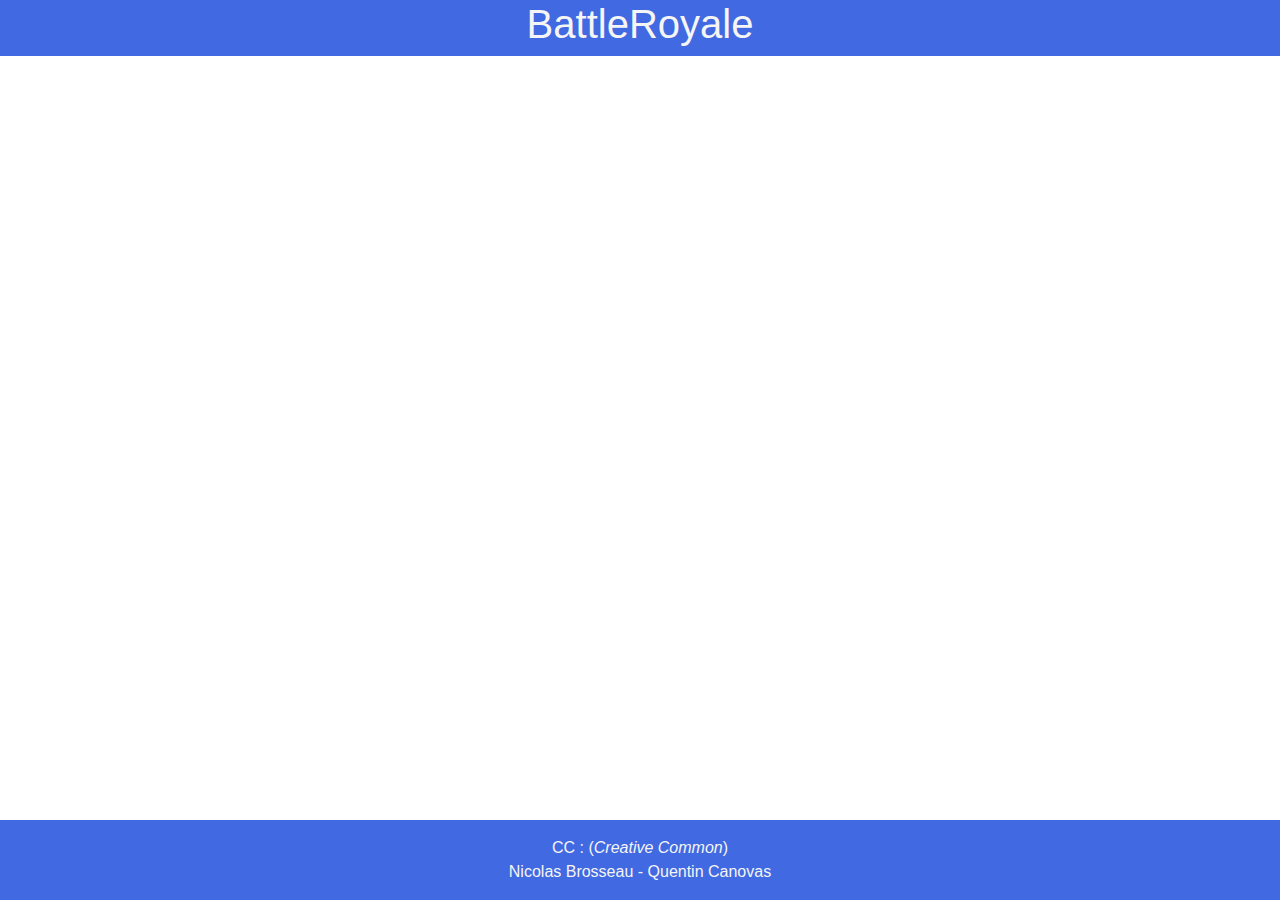
==== index.html @ fa89d624 "ajout images et page d accueil" ====
<!DOCTYPE html>


<head>
<title>Player versus Solitaire</title>
<meta http-equiv="Content-Type" content="text/html;charset=UTF-8">
<link rel="stylesheet" href="https://stackpath.bootstrapcdn.com/bootstrap/4.4.1/css/bootstrap.min.css" integrity="sha384-Vkoo8x4CGsO3+Hhxv8T/Q5PaXtkKtu6ug5TOeNV6gBiFeWPGFN9MuhOf23Q9Ifjh" crossorigin="anonymous">
<link rel="stylesheet" href="style.css">
</head>
<body class="d-flex  flex-column h-100">

    <header class="page-header tete">
        <div class="text-align-center">
            <h1>BattleRoyale</h1>
        </div>

    </header>



    <footer class="page-footer fixed-bottom pied">

        <div class="container p-3">
            <div class="container">
                <span class="justify-content-center">
                    CC : (<i>Creative Common</i>) 
                </span>
            </div>
        
            <div class="container ">
                <span class="justify-content-center">
                    Nicolas Brosseau - Quentin Canovas
                </span>
            </div>
        </div>
          
          </footer>

</body>


<script src="https://code.jquery.com/jquery-3.4.1.slim.min.js" integrity="sha384-J6qa4849blE2+poT4WnyKhv5vZF5SrPo0iEjwBvKU7imGFAV0wwj1yYfoRSJoZ+n" crossorigin="anonymous"></script>
<script src="https://cdn.jsdelivr.net/npm/popper.js@1.16.0/dist/umd/popper.min.js" integrity="sha384-Q6E9RHvbIyZFJoft+2mJbHaEWldlvI9IOYy5n3zV9zzTtmI3UksdQRVvoxMfooAo" crossorigin="anonymous"></script>
<script src="https://stackpath.bootstrapcdn.com/bootstrap/4.4.1/js/bootstrap.min.js" integrity="sha384-wfSDF2E50Y2D1uUdj0O3uMBJnjuUD4Ih7YwaYd1iqfktj0Uod8GCExl3Og8ifwB6" crossorigin="anonymous"></script>

<script type="text/javascript" src="genericboard.js"></script>

</html>
---- style.css ----
.box {
    width: 3em;
    height: 3em;

}

.boxfull
{
    background-image: url("images/etoile.png");
    background-size: auto;
    border: 2px solid black;
}
.boxselected
{
    background-image: url("images/etoile.png");
    background-size: auto;
    border: 2px solid red;
}


.boxempty
{
    background-image: url('images/emptycase.png');
    background-size: auto;
    border: 2px solid black;
}

.pied
{
    background-color: royalblue;
    text-align: center;
    color : whitesmoke;
}

.tete
{
    background-color: royalblue;
    text-align: center;
    color: whitesmoke;
}

#windowresult
{
    display: none; /* Hidden by default */
    position: fixed; /* Stay in place */
    z-index: 1; /* Sit on top */
    left: 0;
    top: 0;
    width: 100%; /* Full width */
    height: 100%; /* Full height */
    overflow: auto; /* Enable scroll if needed */
    background-color: rgb(0,0,0); /* Fallback color */
    background-color: rgba(0,0,0,0.4); /* Black w/ opacity */
}

#modal
{
    background-color: #fefefe;
    margin: 15% auto; /* 15% from the top and centered */
    padding: 20px;
    border: 1px solid #888;
    width: 80%; /* Could be more or less, depending on screen size */
    text-align: center;
}

#victoryordefeat
{

    font-size : 8em;
    color: coral;
}

.scoresoption
{
    font-size: 3em;
}

#result
{
    border: 5px solid grey;
}
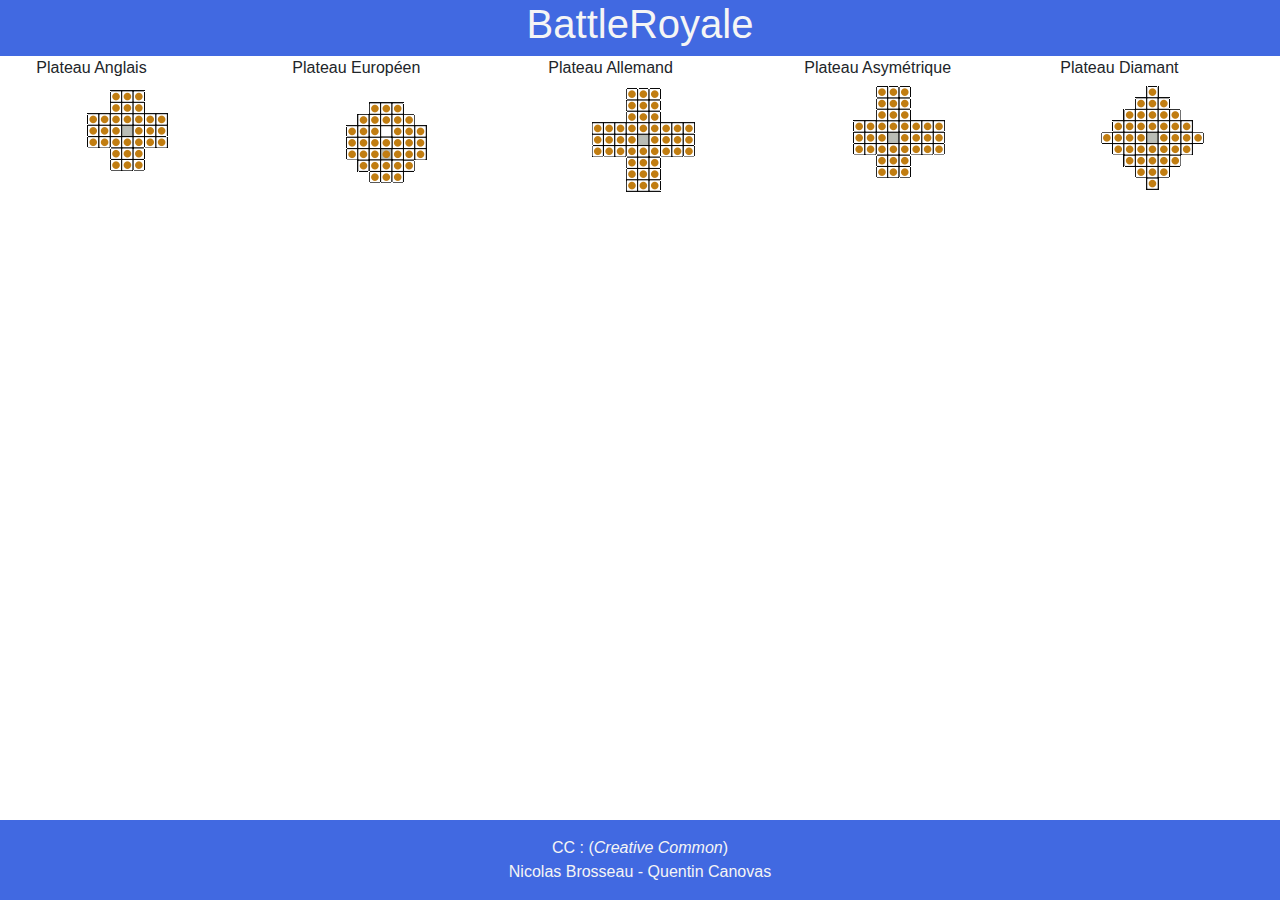
==== commit da9f1910: "ajout plateau dans index.html" ====
--- a/index.html
+++ b/index.html
@@ -16,7 +16,35 @@
 
     </header>
 
+<main role="main" class="container-fluid">
+    <div class="row">
+        <!--Affichage de chaque plateau-->
+        <div class="col-2 container align-items-center">
+            <span>Plateau Anglais</span><br>
+            <img class="rounded mx-auto d-block" src="images/solitaire_english.png" alt="Formation du plateau anglais du jeu de Solitaire (casse-tête)">
 
+        </div>
+        <div class="col-2 container">
+            <span>Plateau Européen</span><br>
+            <img class="rounded mx-auto d-block" src="images/solitaire_euro.png" alt="Formation du plateau européen du jeu de Solitaire (casse-tête)">
+        </div>
+        <div class="col-2 container">
+            <span>Plateau Allemand</span><br>
+            <img class="rounded mx-auto d-block" src="images/solitaire_all.png" alt="Formation du plateau allemand du jeu de Solitaire (casse-tête)">
+        </div>
+        <div class="col-2 container">
+            <span>Plateau Asymétrique</span><br>
+            <img class="rounded mx-auto d-block" src="images/solitaire_asy.png" alt="Formation du plateau asymétrique du jeu de Solitaire (casse-tête)">
+        </div>
+        <div class="col-2 container">
+            <span>Plateau Diamant</span><br>
+            <img class="rounded mx-auto d-block" src="images/solitaire_diamant.png" alt="Formation du plateau diamant du jeu de Solitaire (casse-tête)">
+        </div>
+
+
+    </div>
+
+</main>
 
     <footer class="page-footer fixed-bottom pied">
 
